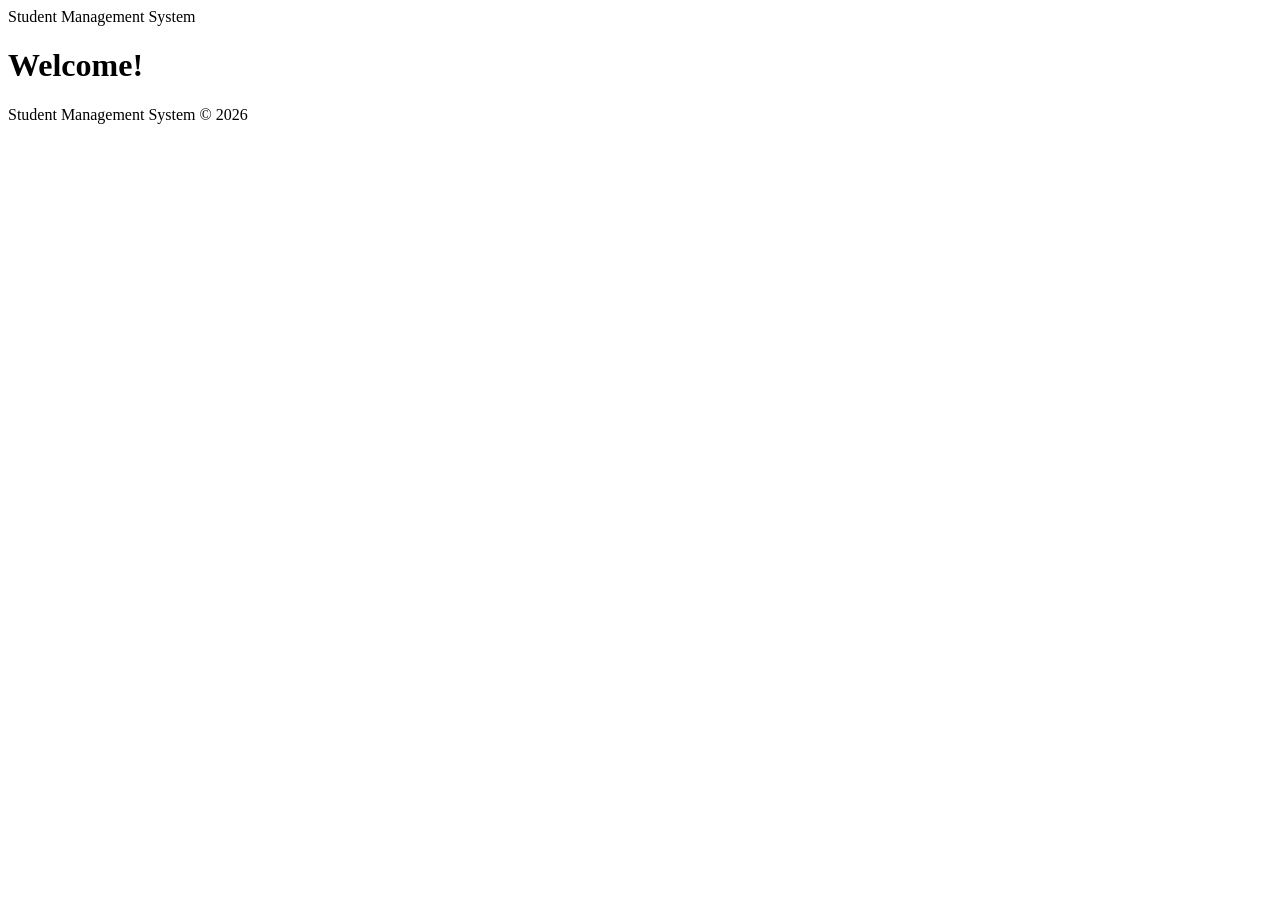
==== index.html @ 74f67f0f "Added index.html file and style.css" ====
<!DOCTYPE html>
<html lang="en">
<head>
    <meta charset="UTF-8">
    <meta name="viewport" content="width=device-width, initial-scale=1.0">
    <title>Login</title>
    <link rel="stylesheet" href="style.css">
</head>
<body>
        <header class="site-header">
            <div class="site-title">
                Student Management System
            </div>
        </header>

        <div class="page-center">

            <div class="auth-container">

                <h1>Welcome!</h1>

                <p id="error" class="error" style="display:none;"></p>
                
            </div>
        </div>

        <footer class="site-footer">
            Student Management System © 2026
        </footer>
</body>
</html>
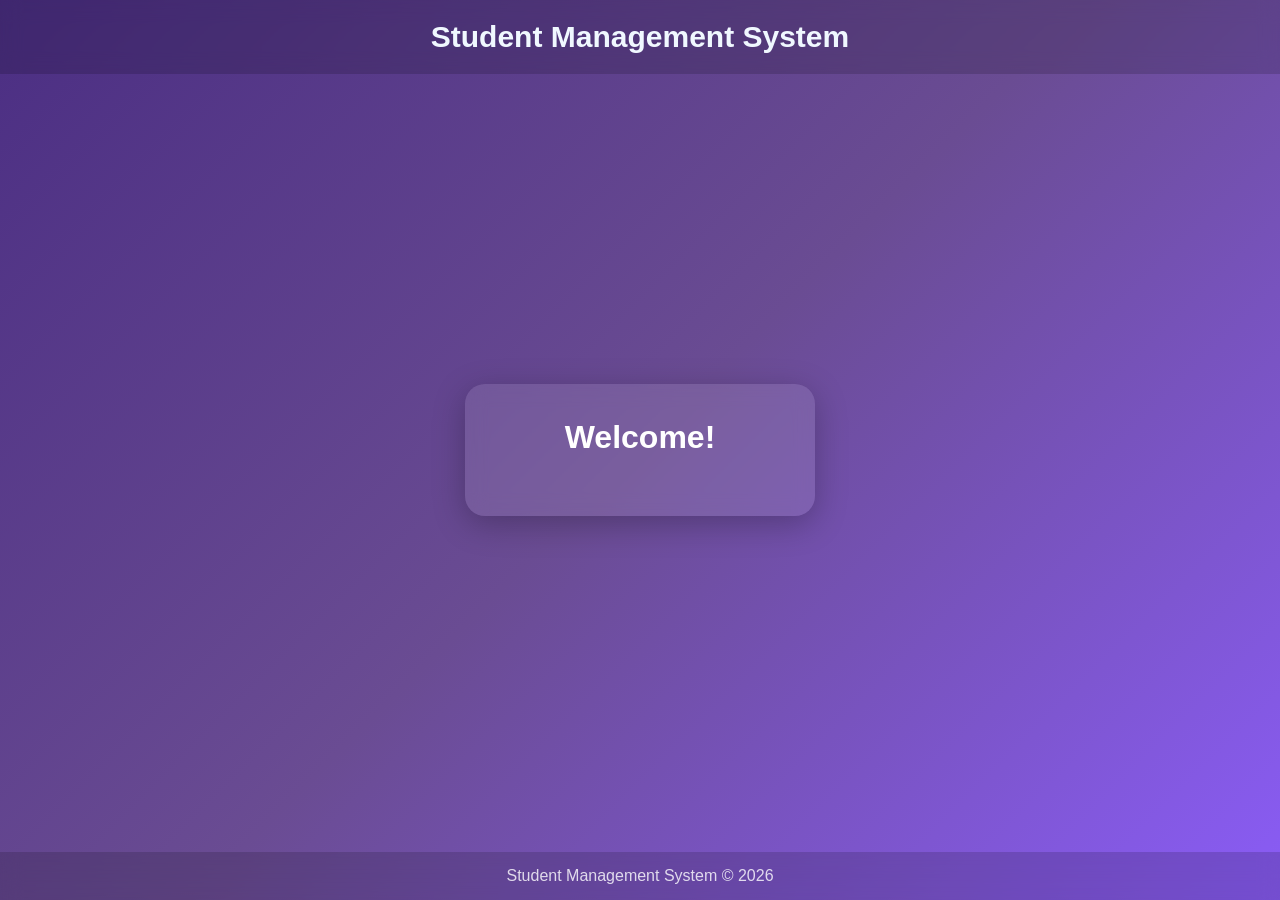
==== commit 7a324e8a: "CSS toegevoegd" ====
--- a/index.html
+++ b/index.html
@@ -22,6 +22,9 @@
                 <p id="error" class="error" style="display:none;"></p>
                 
             </div>
+
+           <!-- Add login form -->
+
         </div>
 
         <footer class="site-footer">
--- a/style.css
+++ b/style.css
@@ -0,0 +1,121 @@
+* {
+    margin: 0;
+    padding: 0;
+    box-sizing: border-box;
+    font-family: "Segoe UI", sans-serif;
+}
+
+body {
+    min-height: 100vh;
+
+    background: linear-gradient(
+        135deg,
+        #4b2e83,
+        #6a4c93,
+        #8a5cf6
+    );
+}
+
+.auth-container {
+    width: 350px;
+    padding: 35px;
+
+    background: rgba(255, 255, 255, 0.1);
+
+    backdrop-filter: blur(10px);
+
+    border-radius: 20px;
+
+    box-shadow:
+        0 8px 32px rgba(0,0,0,0.25);
+
+    text-align: center;
+}
+
+.board-container {
+    width: 350px;
+    padding: 35px;
+
+    background: rgba(255, 255, 255, 0.1);
+
+    backdrop-filter: blur(10px);
+
+    border-radius: 20px;
+
+    box-shadow:
+        0 8px 32px rgba(0,0,0,0.25);
+
+    text-align: center;
+}
+
+h1 {
+    color: white;
+    margin-bottom: 25px;
+}
+
+input {
+    width: 100%;
+    padding: 12px;
+
+    margin-bottom: 15px;
+
+    border: none;
+    border-radius: 10px;
+
+    outline: none;
+
+    font-size: 16px;
+}
+
+.site-header {
+    position: fixed;
+    top: 0;
+    left: 0;
+
+    width: 100%;
+
+    padding: 20px 30px;
+
+    font-size: 30px;
+    font-weight: bold;
+    color: aliceblue;
+
+    background: rgba(0,0,0,0.15);
+    backdrop-filter: blur(10px);
+
+    display: flex;
+    justify-content: center;
+    align-items: center;
+
+    z-index: 1000;
+}
+
+.site-footer {
+    width: 100%;
+
+    padding: 15px;
+
+    text-align: center;
+
+    color: rgba(255,255,255,0.8);
+
+    background: rgba(0,0,0,0.15);
+    backdrop-filter: blur(10px);
+
+    position: fixed;
+    bottom: 0;
+    left: 0;
+}
+
+.page-center {
+    min-height: 100vh;
+    display: flex;
+    justify-content: center;
+    align-items: center;
+}
+
+.error {
+    color: #ff4d4d;
+    margin-bottom: 10px;
+    font-weight: bold;
+}
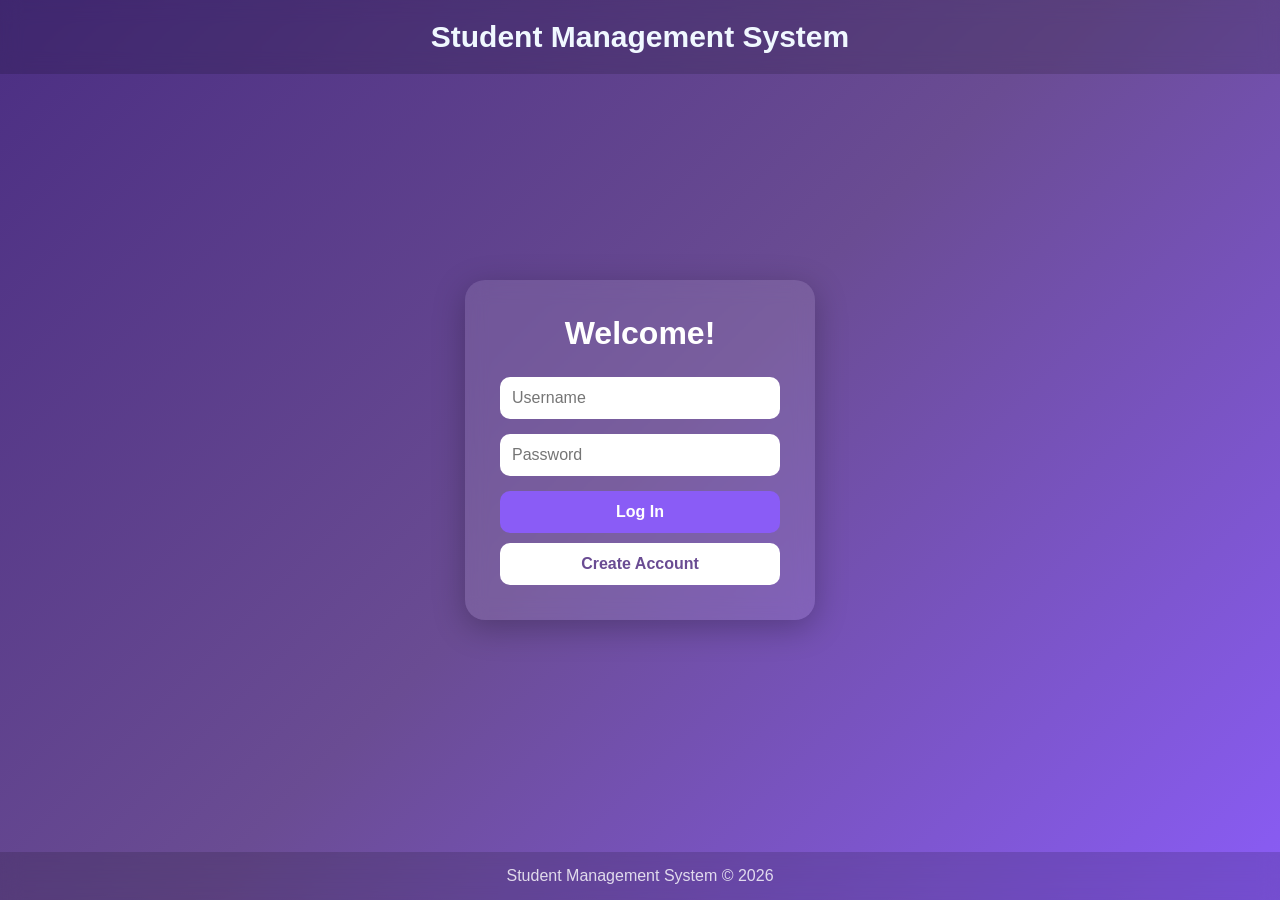
==== commit 82fa8037: "Front end log in gemaakt" ====
--- a/index.html
+++ b/index.html
@@ -21,10 +21,35 @@
 
                 <p id="error" class="error" style="display:none;"></p>
                 
+                <form>
+
+                    <input
+                        type="text"
+                        name="username"
+                        placeholder="Username"
+                        required
+                    >
+
+                    <input
+                        type="password"
+                        name="password"
+                        placeholder="Password"
+                        required
+                    >
+
+                    <button
+                        class="login-btn"
+                        type="submit">
+                        Log In
+                    </button>
+                </form>
+
+                <button
+                    class="signup-btn"
+                    onclick="window.location='signup.html'">
+                    Create Account
+                </button>
             </div>
-
-           <!-- Add login form -->
-
         </div>
 
         <footer class="site-footer">
--- a/style.css
+++ b/style.css
@@ -7,7 +7,6 @@
 
 body {
     min-height: 100vh;
-
     background: linear-gradient(
         135deg,
         #4b2e83,
@@ -19,32 +18,20 @@
 .auth-container {
     width: 350px;
     padding: 35px;
-
     background: rgba(255, 255, 255, 0.1);
-
     backdrop-filter: blur(10px);
-
     border-radius: 20px;
-
-    box-shadow:
-        0 8px 32px rgba(0,0,0,0.25);
-
+    box-shadow: 0 8px 32px rgba(0,0,0,0.25);
     text-align: center;
 }
 
 .board-container {
     width: 350px;
     padding: 35px;
-
     background: rgba(255, 255, 255, 0.1);
-
     backdrop-filter: blur(10px);
-
     border-radius: 20px;
-
-    box-shadow:
-        0 8px 32px rgba(0,0,0,0.25);
-
+    box-shadow: 0 8px 32px rgba(0,0,0,0.25);
     text-align: center;
 }
 
@@ -56,14 +43,10 @@
 input {
     width: 100%;
     padding: 12px;
-
     margin-bottom: 15px;
-
     border: none;
     border-radius: 10px;
-
     outline: none;
-
     font-size: 16px;
 }
 
@@ -71,37 +54,26 @@
     position: fixed;
     top: 0;
     left: 0;
-
     width: 100%;
-
     padding: 20px 30px;
-
     font-size: 30px;
     font-weight: bold;
     color: aliceblue;
-
     background: rgba(0,0,0,0.15);
     backdrop-filter: blur(10px);
-
     display: flex;
     justify-content: center;
     align-items: center;
-
     z-index: 1000;
 }
 
 .site-footer {
     width: 100%;
-
     padding: 15px;
-
     text-align: center;
-
     color: rgba(255,255,255,0.8);
-
     background: rgba(0,0,0,0.15);
     backdrop-filter: blur(10px);
-
     position: fixed;
     bottom: 0;
     left: 0;
@@ -118,4 +90,47 @@
     color: #ff4d4d;
     margin-bottom: 10px;
     font-weight: bold;
+}
+
+button {
+    width: 100%;
+    padding: 12px;
+    border: none;
+    border-radius: 10px;
+    cursor: pointer;
+    font-size: 16px;
+    font-weight: bold;
+    transition: 0.25s;
+}
+
+.back-btn {
+    margin-top: 10px;
+    background: transparent;
+    color: white;
+    border: 2px solid rgba(255,255,255,0.4);
+}
+
+.back-btn:hover {
+    background: rgba(255,255,255,0.15);
+}
+
+.login-btn {
+    background: #8a5cf6;
+    color: white;
+}
+
+.login-btn:hover {
+    transform: translateY(-2px);
+    background: #9d72ff;
+}
+
+.signup-btn {
+    margin-top: 10px;
+
+    background: white;
+    color: #6a4c93;
+}
+
+.signup-btn:hover {
+    transform: translateY(-2px);
 }
